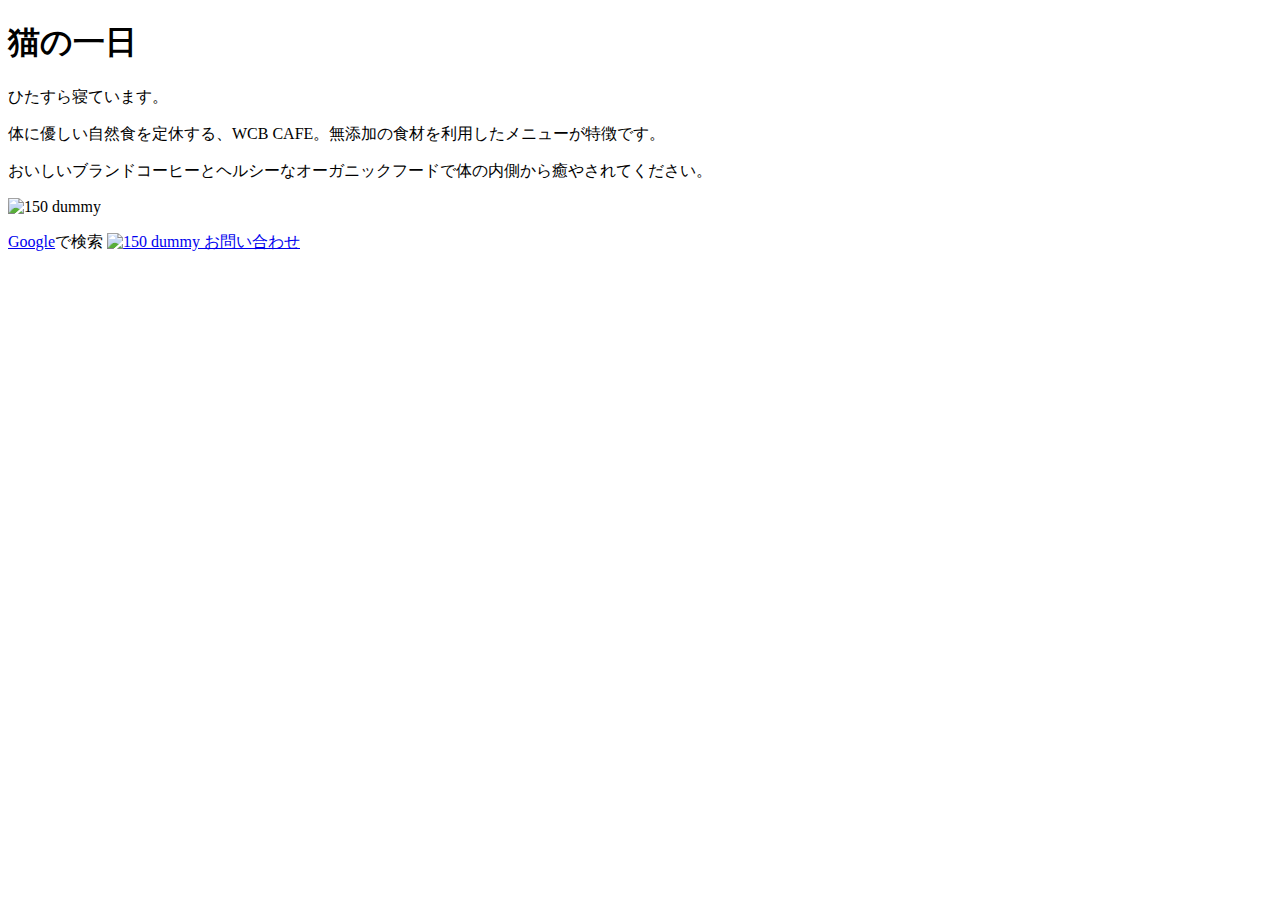
==== chapter2/index.html @ 9908d92a "2-8 メールアドレス宛へのリンク" ====
<!DOCTYPE html>
<html lang="ja">
    <head>
        <meta charset="UTF-8" />
        <title>猫の実態</title>
        <meta name="description" content="猫の好きなもの、日々の生活をご紹介" />
    </head>
    <body>
        <h1>猫の一日</h1>
        <p>ひたすら寝ています。</p>
        <p>
            体に優しい自然食を定休する、WCB
            CAFE。無添加の食材を利用したメニューが特徴です。
        </p>
        <p>
            おいしいブランドコーヒーとヘルシーなオーガニックフードで体の内側から癒やされてください。
        </p>

        <p>
            <!-- 画像の挿入 -->
            <img
                src="https://via.placeholder.com/150"
                alt="150 dummy"
                srcset=""
            />
        </p>

        <p>
            <!-- リンク -->
            <a href="https://google.co.jp">Google</a>で検索

            <!-- 画像にリンクをはる -->
            <a href="https://google.co.jp">
                <img src="https://via.placeholder.com/150" alt="150 dummy" />
            </a>

            <!-- メールアドレス宛へのリンク -->
            <a href="mailto:info@example.com">お問い合わせ</a>
        </p>
    </body>
</html>
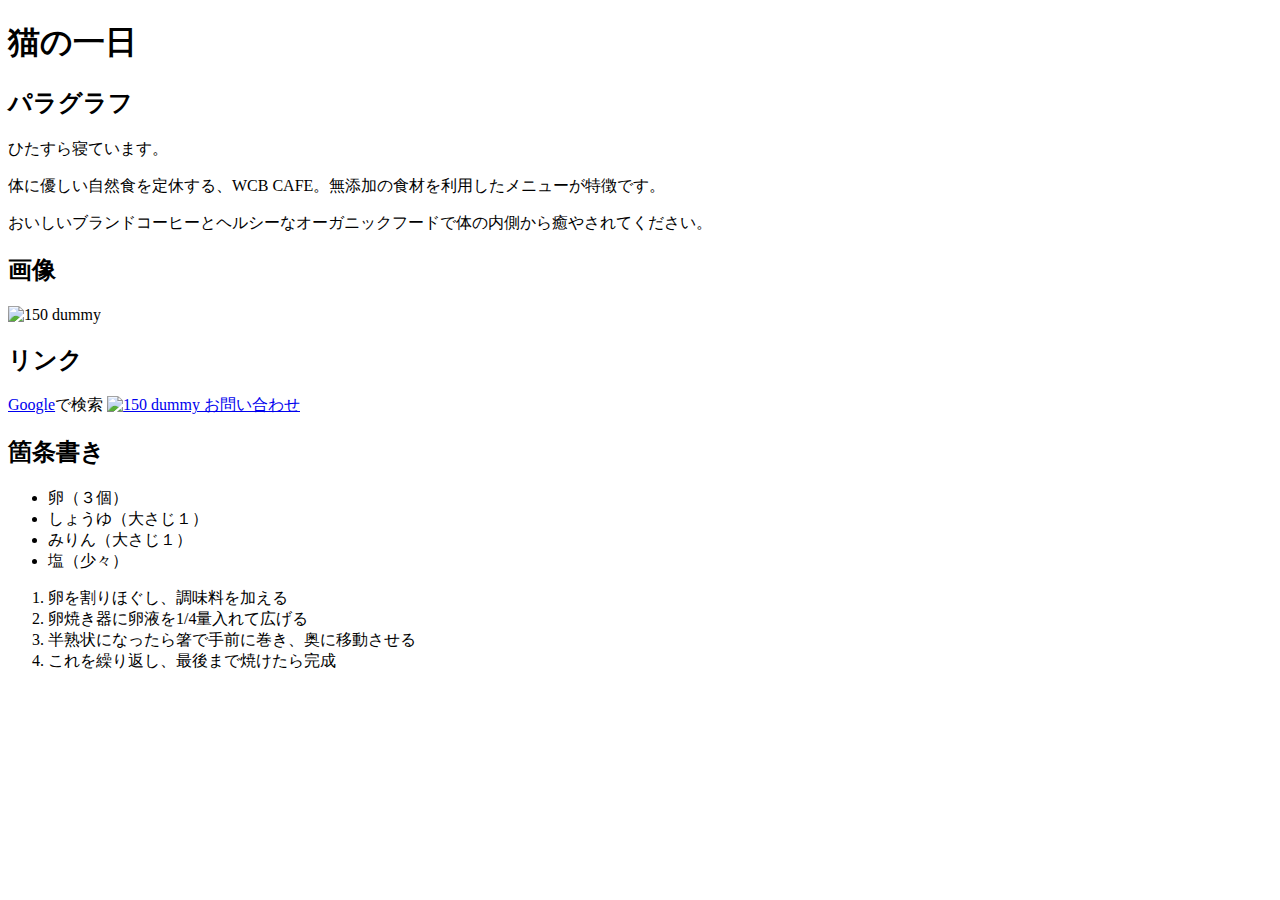
==== commit f83adfd7: "2-9 箇条書きリスト, 見出しを追加" ====
--- a/chapter2/index.html
+++ b/chapter2/index.html
@@ -7,6 +7,8 @@
     </head>
     <body>
         <h1>猫の一日</h1>
+
+        <h2>パラグラフ</h2>
         <p>ひたすら寝ています。</p>
         <p>
             体に優しい自然食を定休する、WCB
@@ -16,6 +18,7 @@
             おいしいブランドコーヒーとヘルシーなオーガニックフードで体の内側から癒やされてください。
         </p>
 
+        <h2>画像</h2>
         <p>
             <!-- 画像の挿入 -->
             <img
@@ -25,6 +28,7 @@
             />
         </p>
 
+        <h2>リンク</h2>
         <p>
             <!-- リンク -->
             <a href="https://google.co.jp">Google</a>で検索
@@ -37,5 +41,22 @@
             <!-- メールアドレス宛へのリンク -->
             <a href="mailto:info@example.com">お問い合わせ</a>
         </p>
+
+        <h2>箇条書き</h2>
+        <p>
+            <!-- 箇条書きリスト -->
+            <ul>
+                <li>卵（３個）</li>
+                <li>しょうゆ（大さじ１）</li>
+                <li>みりん（大さじ１）</li>
+                <li>塩（少々）</li>
+            </ul>
+            <ol>
+                <li>卵を割りほぐし、調味料を加える</li>
+                <li>卵焼き器に卵液を1/4量入れて広げる</li>
+                <li>半熟状になったら箸で手前に巻き、奥に移動させる</li>
+                <li>これを繰り返し、最後まで焼けたら完成</li>
+            </ol>
+        </p>
     </body>
 </html>
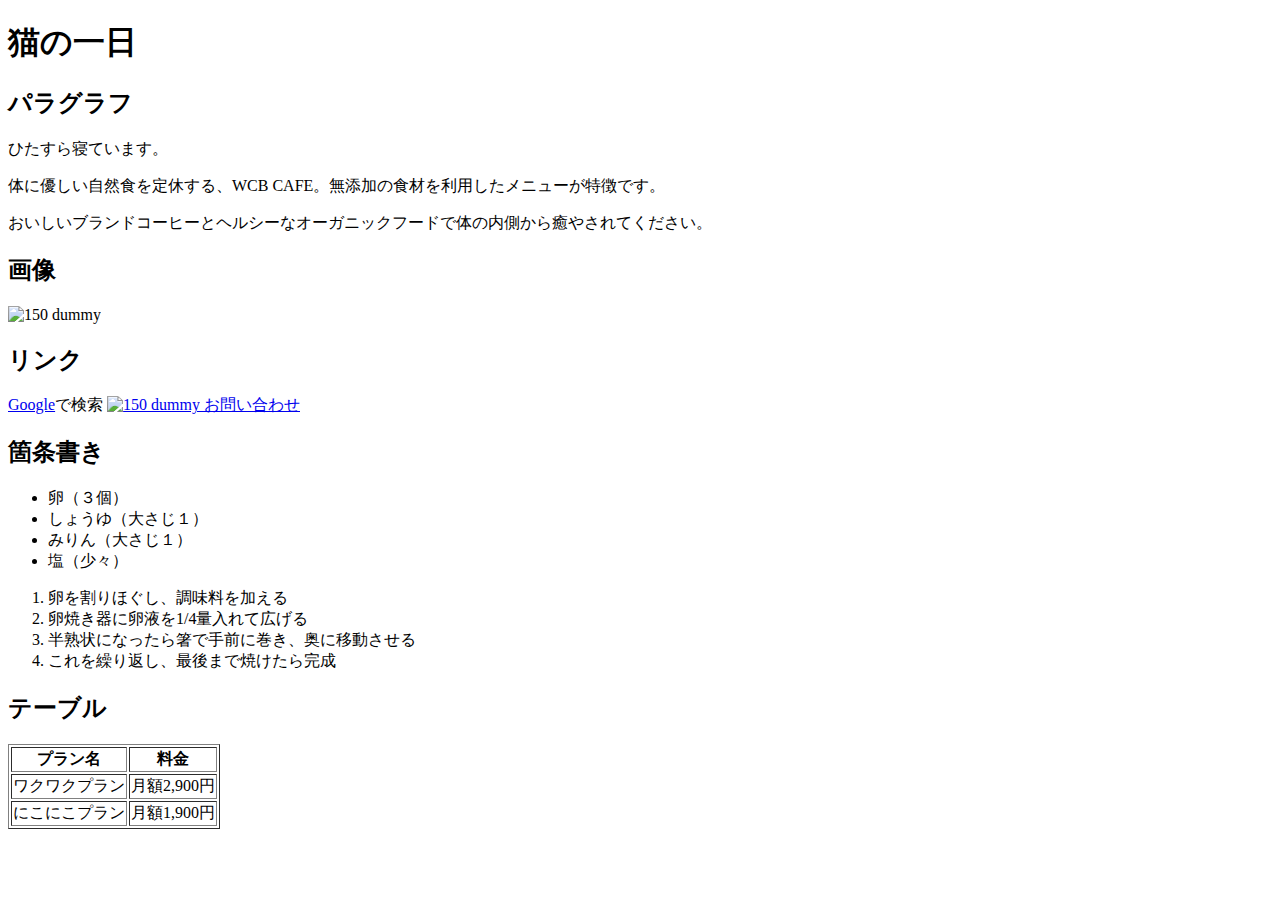
==== commit ab652116: "2-10 表を作る" ====
--- a/chapter2/index.html
+++ b/chapter2/index.html
@@ -43,7 +43,7 @@
         </p>
 
         <h2>箇条書き</h2>
-        <p>
+        <div>
             <!-- 箇条書きリスト -->
             <ul>
                 <li>卵（３個）</li>
@@ -57,6 +57,24 @@
                 <li>半熟状になったら箸で手前に巻き、奥に移動させる</li>
                 <li>これを繰り返し、最後まで焼けたら完成</li>
             </ol>
-        </p>
+        </div>
+
+        <h2>テーブル</h2>
+        <div>
+            <table border="1">
+                <tr>
+                    <th>プラン名</th>
+                    <th>料金</th>
+                </tr>
+                <tr>
+                    <td>ワクワクプラン</td>
+                    <td>月額2,900円</td>
+                </tr>
+                <tr>
+                    <td>にこにこプラン</td>
+                    <td>月額1,900円</td>
+                </tr>
+            </table>
+        </div>
     </body>
 </html>
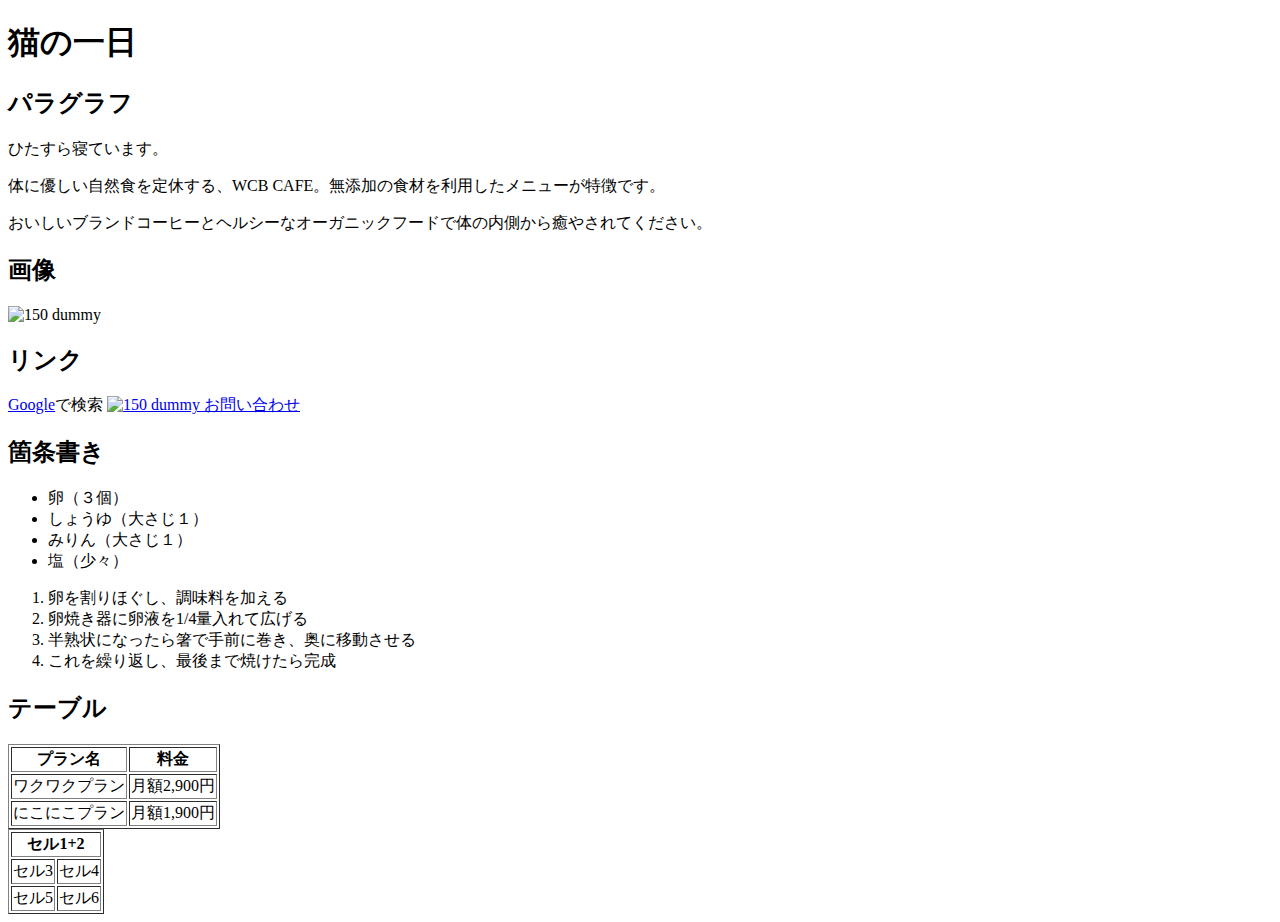
==== commit 0961cebc: "2-10 横につなげる" ====
--- a/chapter2/index.html
+++ b/chapter2/index.html
@@ -76,5 +76,21 @@
                 </tr>
             </table>
         </div>
+
+        <div>
+            <table border="1">
+                <tr>
+                    <th colspan="2">セル1+2</th>
+                </tr>
+                <tr>
+                    <td>セル3</td>
+                    <td>セル4</td>
+                </tr>
+                <tr>
+                    <td>セル5</td>
+                    <td>セル6</td>
+                </tr>
+            </table>
+        </div>
     </body>
 </html>
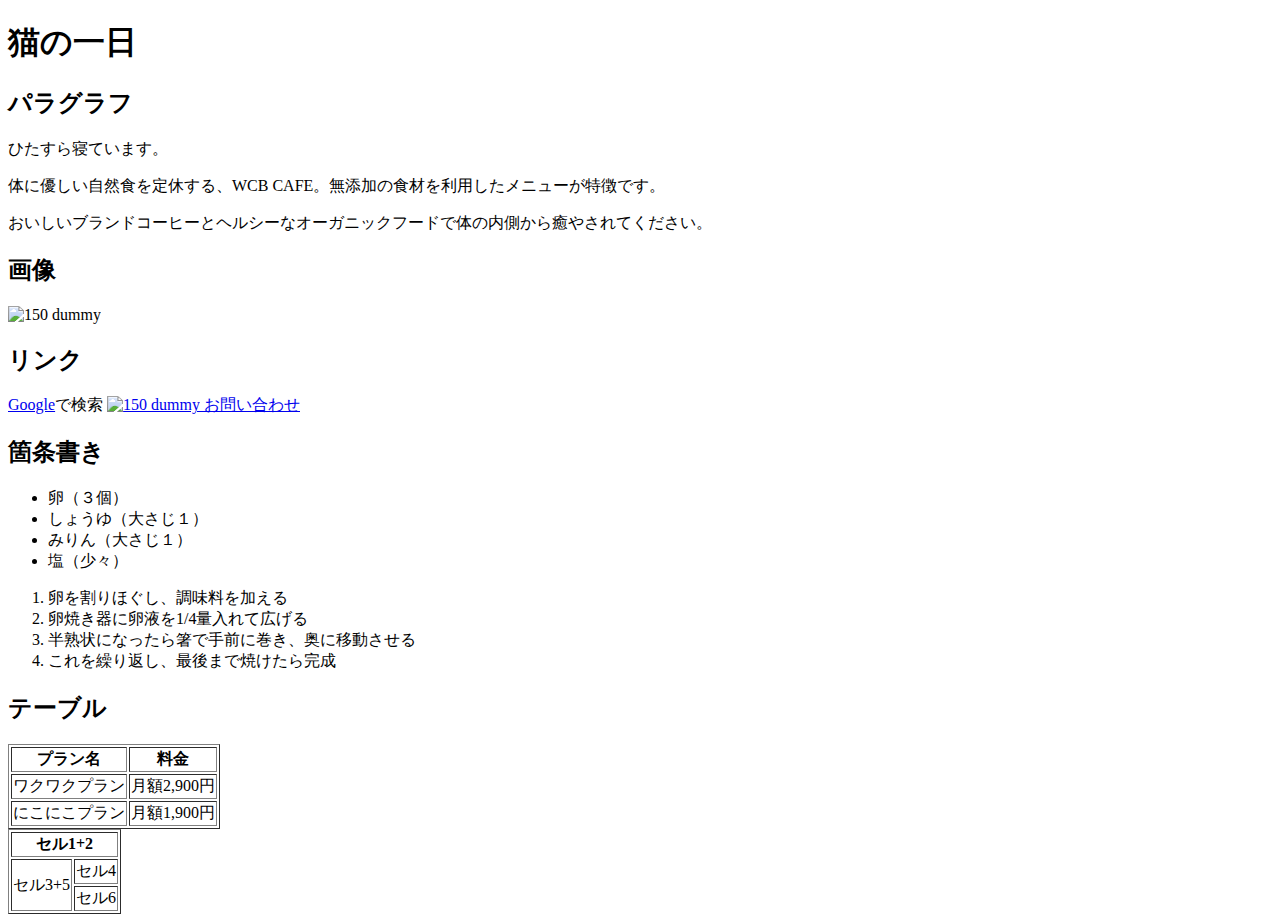
==== commit 92cb7af0: "2-10 縦につなげる" ====
--- a/chapter2/index.html
+++ b/chapter2/index.html
@@ -83,11 +83,10 @@
                     <th colspan="2">セル1+2</th>
                 </tr>
                 <tr>
-                    <td>セル3</td>
+                    <td rowspan="2">セル3+5</td>
                     <td>セル4</td>
                 </tr>
                 <tr>
-                    <td>セル5</td>
                     <td>セル6</td>
                 </tr>
             </table>
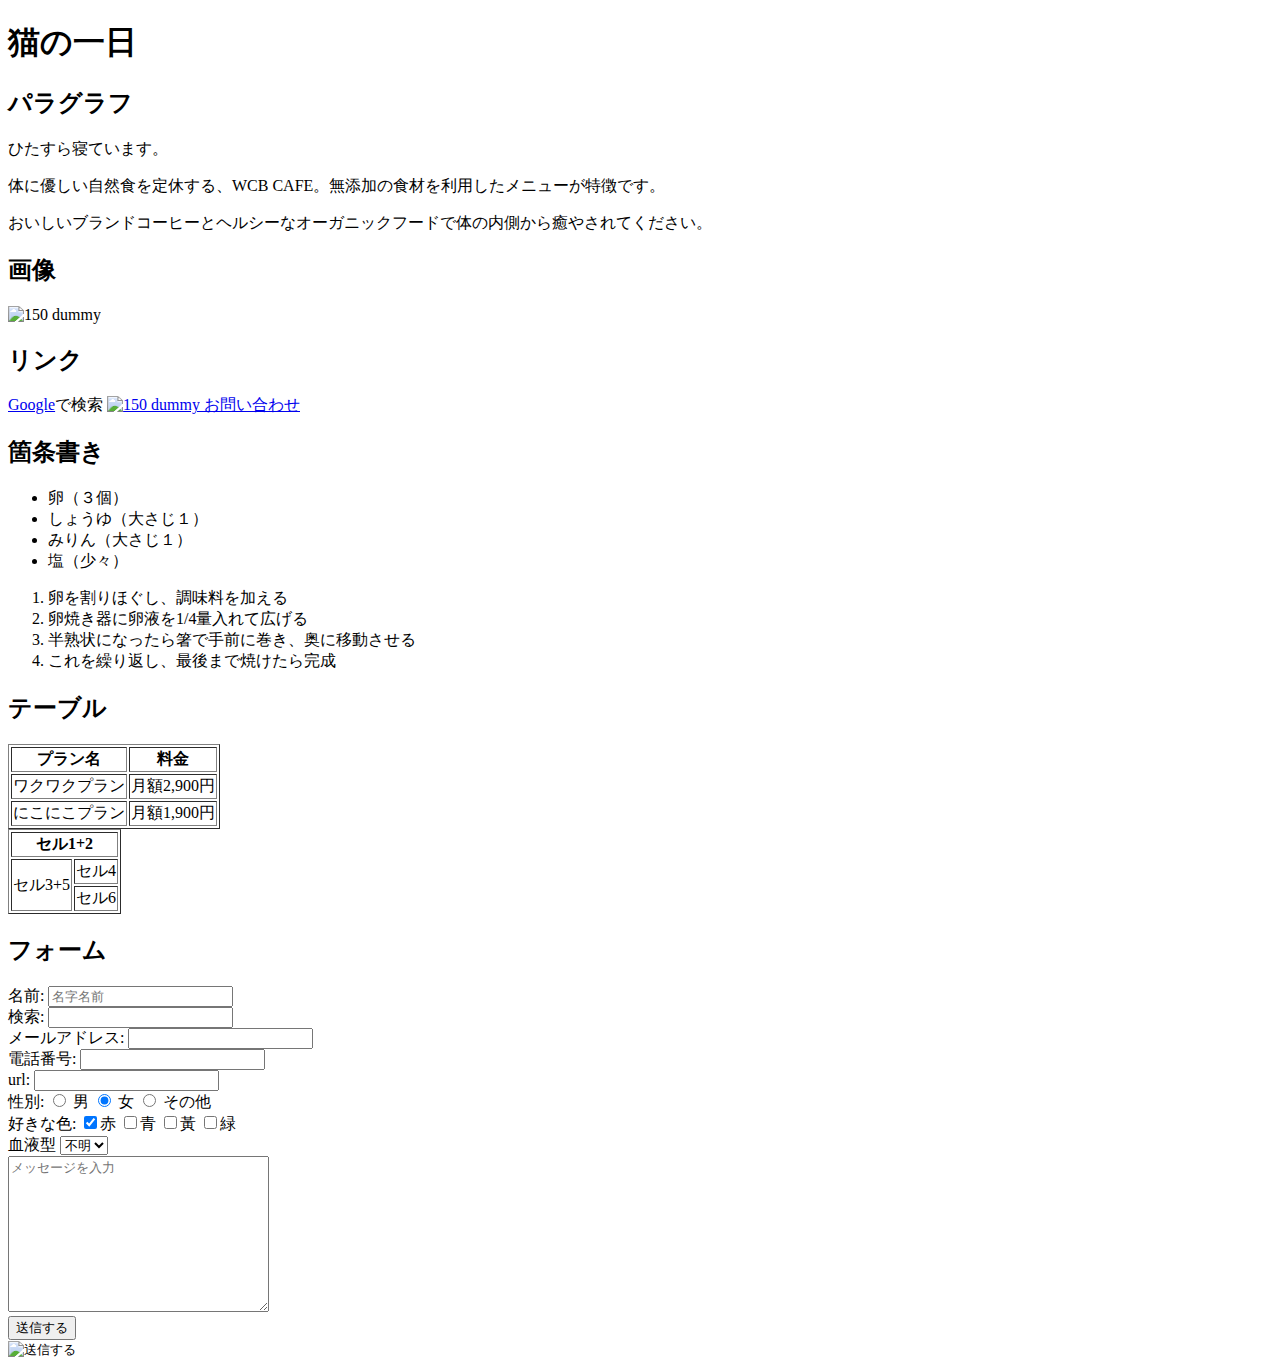
==== commit 46ae0fcc: "2-11 form" ====
--- a/chapter2/index.html
+++ b/chapter2/index.html
@@ -91,5 +91,61 @@
                 </tr>
             </table>
         </div>
+
+        <h2>フォーム</h2>
+        <div>
+            <form action="example.php" method="post" name="contact-form">
+                名前: <input type="text" placeholder="名字名前" /> <br />
+                <!-- 検索文字列をクリアするための×が表示される -->
+                検索: <input type="search" name="" /> <br />
+                メールアドレス: <input type="email" name="" /> <br />
+                電話番号: <input type="tel" name="" /> <br />
+                url: <input type="url" name="" /> <br />
+
+                性別: <input type="radio" name="gender" value="男" /> 男
+                <input type="radio" name="gender" value="女" checked /> 女
+                <input type="radio" name="gender" value="その他" /> その他
+
+                <br />
+
+                好きな色:
+                <input type="checkbox" name="color" value="赤" checked />赤
+                <input type="checkbox" name="color" value="青" />青
+                <input type="checkbox" name="color" value="黃" />黃
+                <input type="checkbox" name="color" value="緑" />緑
+
+                <br />
+
+                <!-- セレクトボックス -->
+                血液型
+                <select name="bloddtype">
+                    <option value="A">A</option>
+                    <option value="B">B</option>
+                    <option value="O">O</option>
+                    <option value="AB">AB</option>
+                    <option value="不明" selected>不明</option>
+                </select>
+
+                <br />
+
+                <textarea
+                    name="message"
+                    cols="30"
+                    rows="10"
+                    placeholder="メッセージを入力"
+                ></textarea>
+
+                <br />
+
+                <!-- 送信ボタン -->
+                <input type="submit" value="送信する" /><br />
+                <!-- ボタンに画像を使う場合 -->
+                <input
+                    type="image"
+                    src="https://via.placeholder.com/100/09f.png"
+                    alt="送信する"
+                />
+            </form>
+        </div>
     </body>
 </html>
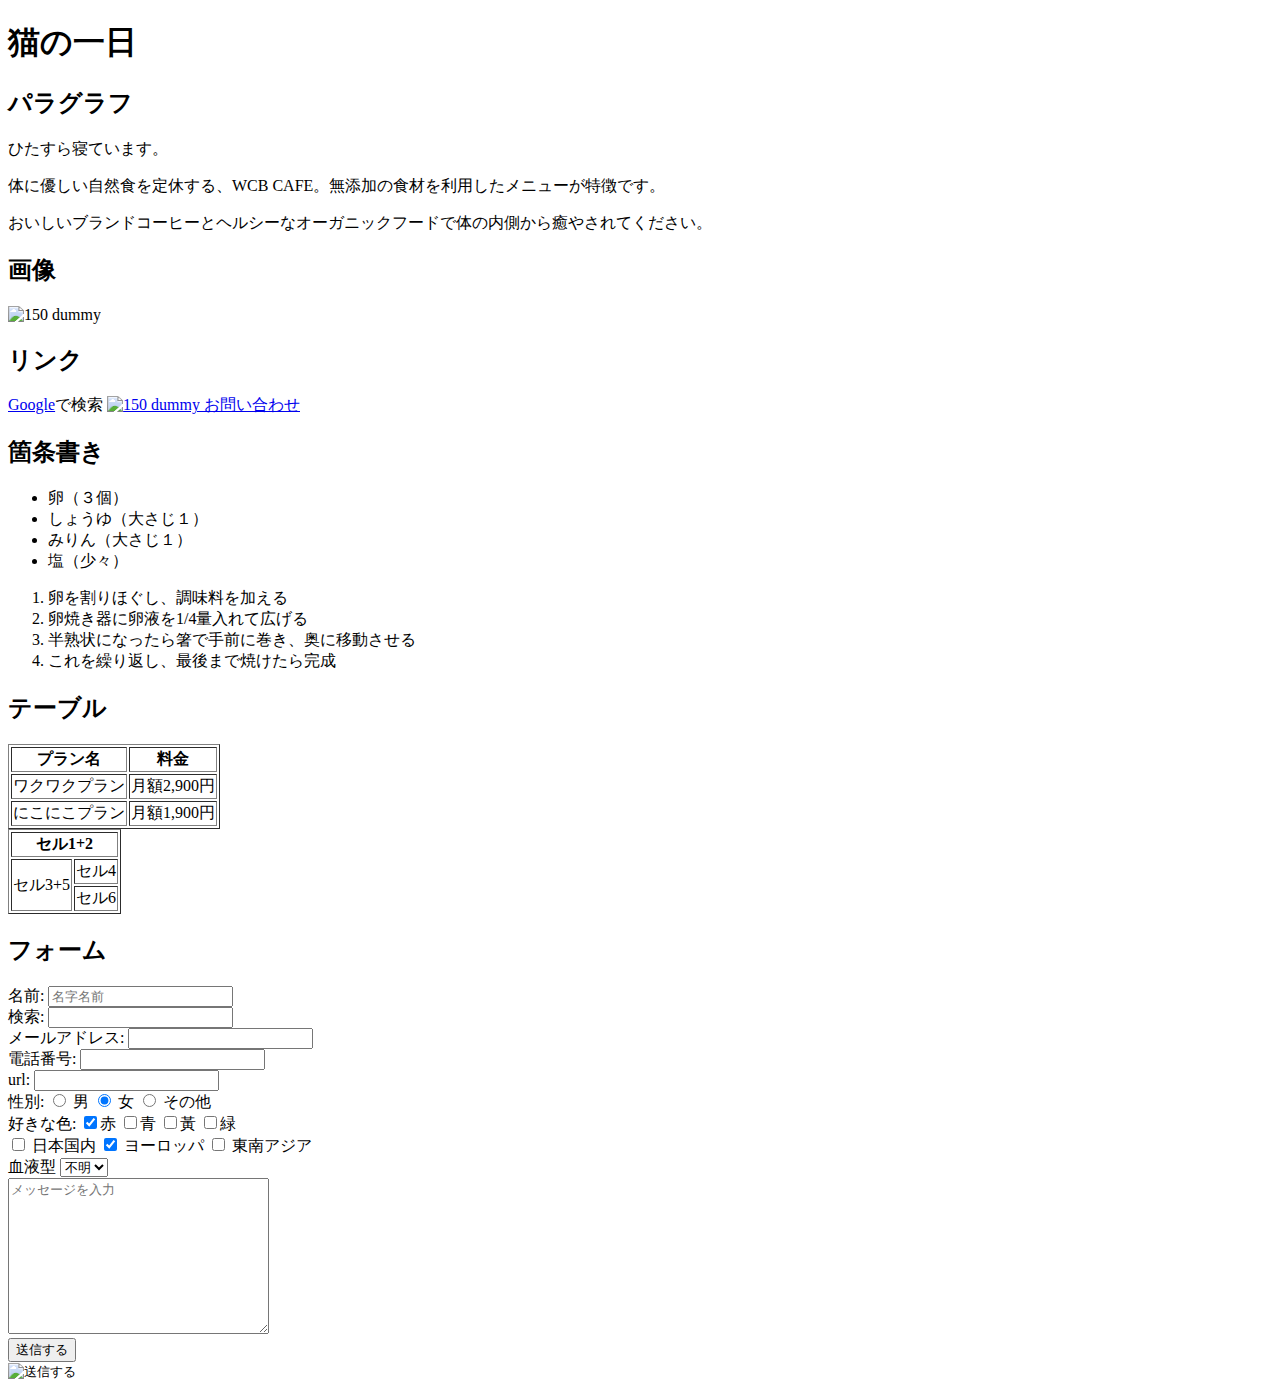
==== commit 2a08d21d: "2-12 使いやすいフォームにする(label)" ====
--- a/chapter2/index.html
+++ b/chapter2/index.html
@@ -116,9 +116,34 @@
 
                 <br />
 
+                <input
+                    type="checkbox"
+                    name="travel"
+                    value="日本国内"
+                    id="japan"
+                />
+                <label for="japan">日本国内</label>
+                <input
+                    type="checkbox"
+                    name="travel"
+                    value="ヨーロッパ"
+                    checked
+                    id="europe"
+                />
+                <label for="europe">ヨーロッパ</label>
+                <input
+                    type="checkbox"
+                    name="travel"
+                    value="東南アジア"
+                    id="asia"
+                />
+                <label for="asia">東南アジア</label>
+
+                <br />
+
                 <!-- セレクトボックス -->
-                血液型
-                <select name="bloddtype">
+                <label for="bloodtype">血液型</label>
+                <select name="bloodtype" id="bloodtype">
                     <option value="A">A</option>
                     <option value="B">B</option>
                     <option value="O">O</option>
